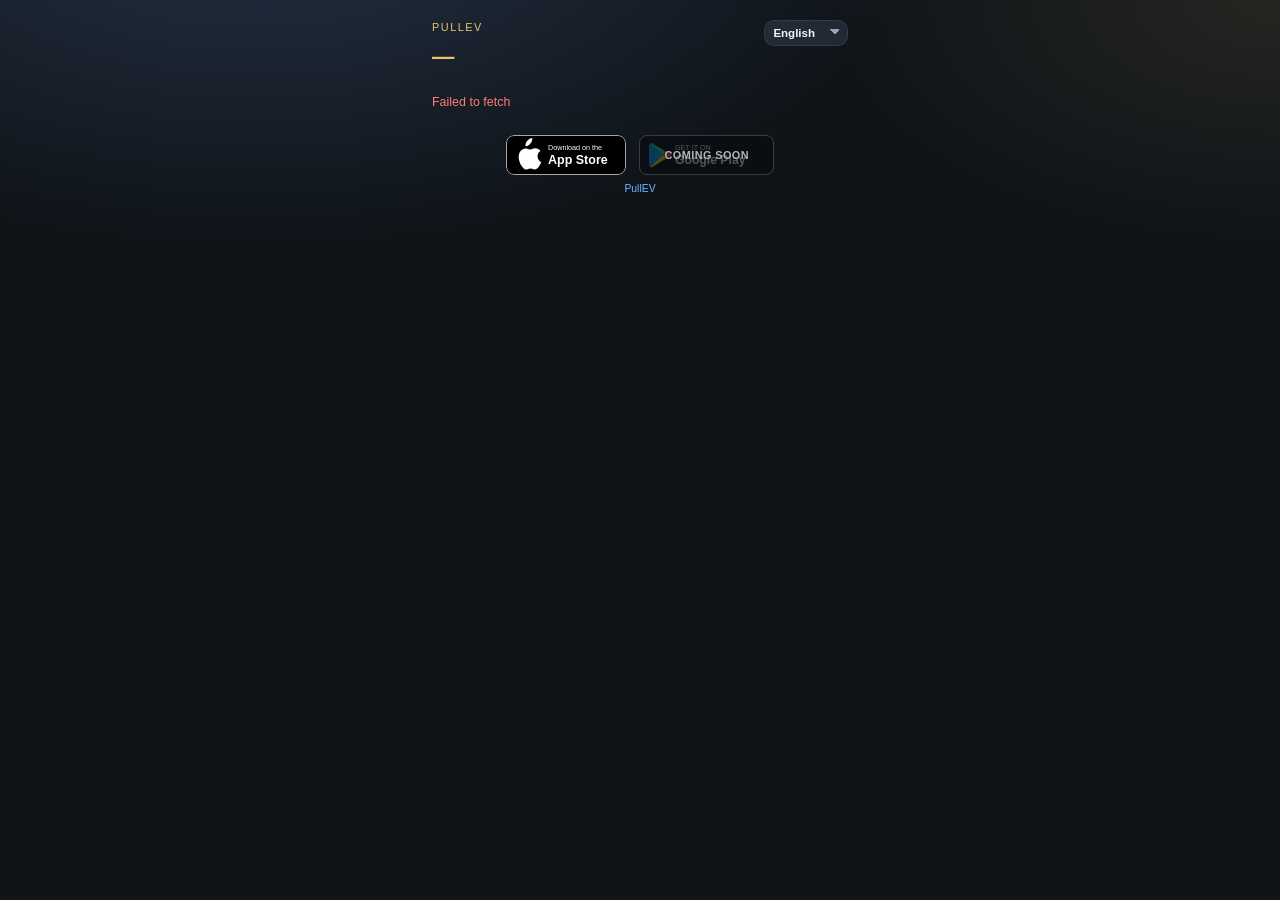
==== h/index.html @ 7ec612ac "Add host personal page at /h/:slug with four languages. Co-authored-by: Cursor <cursoragent@cursor.c" ====
<!DOCTYPE html>
<html lang="zh-Hant">
<head>
  <meta charset="utf-8" />
  <meta name="viewport" content="width=device-width, initial-scale=1, viewport-fit=cover" />
  <meta name="theme-color" content="#0f1419" />
  <title>PullEV Host</title>
  <style>
    :root {
      --bg: #0f1419;
      --card: #1a222d;
      --text: #f2f4f7;
      --muted: #9aa4b2;
      --gold: #e8c36a;
      --link: #6cb6ff;
      --ok: #5ee39a;
      --line: rgba(255,255,255,0.08);
      --radius: 14px;
    }
    * { box-sizing: border-box; }
    body {
      margin: 0; min-height: 100vh;
      font-family: -apple-system, BlinkMacSystemFont, "Segoe UI", "PingFang TC", "Noto Sans TC", sans-serif;
      color: var(--text); line-height: 1.45;
      background:
        radial-gradient(1200px 600px at 20% -10%, #243044 0%, transparent 55%),
        radial-gradient(900px 480px at 100% 0%, rgba(232,195,106,0.1) 0%, transparent 50%),
        var(--bg);
    }
    .wrap { max-width: 28rem; margin: 0 auto; padding: 1.25rem 1rem 2.5rem; }
    .brand { font-size: 0.68rem; letter-spacing: 0.14em; text-transform: uppercase; color: var(--gold); margin: 0 0 0.35rem; }
    .topbar { display: flex; align-items: flex-start; justify-content: space-between; gap: 0.75rem; margin-bottom: 1rem; }
    .topbar h1 { font-size: 1.4rem; margin: 0 0 0.2rem; font-weight: 800; color: var(--gold); }
    .topbar .sub { color: var(--muted); margin: 0; font-size: 0.85rem; }
    .lang-select {
      appearance: none; -webkit-appearance: none;
      border: 1px solid var(--line); border-radius: 10px;
      background: color-mix(in srgb, var(--card) 92%, white 4%);
      color: var(--text); font-size: 0.72rem; font-weight: 700;
      padding: 0.35rem 1.6rem 0.35rem 0.55rem;
      background-image: linear-gradient(45deg, transparent 50%, var(--muted) 50%),
        linear-gradient(135deg, var(--muted) 50%, transparent 50%);
      background-position: calc(100% - 12px) calc(50% - 2px), calc(100% - 7px) calc(50% - 2px);
      background-size: 5px 5px, 5px 5px; background-repeat: no-repeat;
      cursor: pointer; max-width: 7.5rem; flex-shrink: 0;
    }
    .section { margin-top: 1.15rem; }
    .section-title {
      font-size: 0.72rem; font-weight: 800; letter-spacing: 0.08em;
      text-transform: uppercase; color: var(--gold); margin: 0 0 0.55rem;
    }
    .pool-list { display: flex; flex-direction: column; gap: 0.55rem; }
    .pool-card {
      display: block; text-decoration: none; color: inherit;
      padding: 0.85rem 0.95rem;
      background: color-mix(in srgb, var(--card) 92%, white 4%);
      border: 1px solid var(--line); border-radius: var(--radius);
      transition: border-color 0.15s ease, transform 0.15s ease;
    }
    .pool-card:hover { border-color: rgba(232,195,106,0.35); transform: translateY(-1px); }
    .pool-card .title { font-weight: 800; font-size: 0.95rem; margin: 0 0 0.35rem; }
    .pool-card .meta {
      display: flex; flex-wrap: wrap; gap: 0.35rem 0.65rem;
      font-size: 0.72rem; color: var(--muted);
    }
    .pill {
      display: inline-flex; align-items: center; gap: 0.25rem;
      padding: 0.12rem 0.45rem; border-radius: 999px;
      border: 1px solid var(--line); font-weight: 700; font-size: 0.65rem;
    }
    .pill.live { color: var(--ok); border-color: rgba(94,227,154,0.35); }
    .pill.done { color: var(--muted); }
    .pill.blind { color: var(--link); border-color: rgba(108,182,255,0.28); }
    .empty { color: var(--muted); font-size: 0.82rem; padding: 0.35rem 0; }
    .error-msg { color: #ff7b72; font-size: 0.78rem; margin-top: 0.5rem; }
    .site-foot { margin-top: 1.5rem; text-align: center; font-size: 0.65rem; color: var(--muted); }
    .site-foot a { color: var(--link); text-decoration: none; }
    .visually-hidden {
      position: absolute; width: 1px; height: 1px; padding: 0; margin: -1px;
      overflow: hidden; clip: rect(0,0,0,0); white-space: nowrap; border: 0;
    }
  </style>
  <link rel="stylesheet" href="/assets/store-badges.css" />
</head>
<body>
  <div class="wrap">
    <div class="topbar">
      <div>
        <p class="brand">PullEV</p>
        <h1 id="title">—</h1>
        <p class="sub" id="subtitle" data-i18n="loading">載入中…</p>
      </div>
      <div>
        <label class="visually-hidden" for="langSelect" data-i18n="language">語言</label>
        <select id="langSelect" class="lang-select" aria-label="Language">
          <option value="zh-Hant">繁體中文</option>
          <option value="zh-Hans">简体中文</option>
          <option value="en">English</option>
          <option value="ja">日本語</option>
        </select>
      </div>
    </div>

    <section class="section" id="activeSection" hidden>
      <h2 class="section-title" data-i18n="activePools">進行中</h2>
      <div class="pool-list" id="activeList"></div>
    </section>

    <section class="section" id="completedSection" hidden>
      <h2 class="section-title" data-i18n="completedPools">已完結</h2>
      <div class="pool-list" id="completedList"></div>
    </section>

    <p class="empty" id="emptyHint" hidden></p>
    <p class="error-msg" id="errorMsg" hidden></p>

    <footer class="site-foot">
      <div class="store-badges">
        <a class="store-badge" href="https://apps.apple.com/app/id6791817935" target="_blank" rel="noopener noreferrer" aria-label="Download on the App Store">
          <img src="/assets/badge-app-store.svg" width="120" height="40" alt="Download on the App Store" />
        </a>
        <span class="store-badge store-badge--soon" aria-label="Google Play — Coming soon">
          <img src="/assets/badge-google-play.svg" width="135" height="40" alt="Get it on Google Play" />
          <span class="store-soon" data-i18n="comingSoon">即將推出</span>
        </span>
      </div>
      <a href="/">PullEV</a>
    </footer>
  </div>
  <script>
    (function () {
      const LOCALES = ['zh-Hant', 'zh-Hans', 'en', 'ja'];
      const LANG_KEY = 'pullevLiveLang';
      const STRINGS = {
        'zh-Hant': {
          pageTitle: 'PullEV Host',
          language: '語言',
          loading: '載入中…',
          missingSlug: '缺少開池者 ID（/h/<slug>）',
          notFound: '找不到此個人頁，或已關閉。',
          activePools: '進行中',
          completedPools: '已完結',
          emptyPools: '暫時未有可顯示嘅池。',
          untitled: '未命名池',
          remaining: '剩餘 %d',
          drawn: '已抽 %d',
          price: '每抽 HK$%s',
          live: '進行中',
          done: '已完結',
          blind: '暗池',
          open: '明池',
          viewDetail: '睇詳情',
          comingSoon: '即將推出',
        },
        'zh-Hans': {
          pageTitle: 'PullEV Host',
          language: '语言',
          loading: '加载中…',
          missingSlug: '缺少开池者 ID（/h/<slug>）',
          notFound: '找不到此个人页，或已关闭。',
          activePools: '进行中',
          completedPools: '已完结',
          emptyPools: '暂时没有可显示的池。',
          untitled: '未命名池',
          remaining: '剩余 %d',
          drawn: '已抽 %d',
          price: '每抽 HK$%s',
          live: '进行中',
          done: '已完结',
          blind: '暗池',
          open: '明池',
          viewDetail: '看详情',
          comingSoon: '即将推出',
        },
        en: {
          pageTitle: 'PullEV Host',
          language: 'Language',
          loading: 'Loading…',
          missingSlug: 'Missing host ID (/h/<slug>)',
          notFound: 'This page was not found or is private.',
          activePools: 'Live',
          completedPools: 'Finished',
          emptyPools: 'No pools to show yet.',
          untitled: 'Untitled pool',
          remaining: '%d left',
          drawn: '%d drawn',
          price: 'HK$%s / pull',
          live: 'Live',
          done: 'Done',
          blind: 'Blind',
          open: 'Open',
          viewDetail: 'Details',
          comingSoon: 'Coming soon',
        },
        ja: {
          pageTitle: 'PullEV Host',
          language: '言語',
          loading: '読み込み中…',
          missingSlug: 'ホスト ID がありません（/h/<slug>）',
          notFound: 'ページが見つからないか非公開です。',
          activePools: '進行中',
          completedPools: '終了',
          emptyPools: '表示できるプールはまだありません。',
          untitled: '無題のプール',
          remaining: '残り %d',
          drawn: '抽選済 %d',
          price: 'HK$%s / 回',
          live: '進行中',
          done: '終了',
          blind: '闇箱',
          open: '公開',
          viewDetail: '詳細',
          comingSoon: '近日公開',
        },
      };

      function mapTagToLocale(tag) {
        if (!tag || typeof tag !== 'string') return null;
        const raw = tag.trim();
        if (!raw) return null;
        if (LOCALES.includes(raw)) return raw;
        const t = raw.replace(/_/g, '-').toLowerCase();
        if (t === 'zh-hant') return 'zh-Hant';
        if (t === 'zh-hans') return 'zh-Hans';
        if (t === 'en' || t.startsWith('en-')) return 'en';
        if (t === 'ja' || t.startsWith('ja-')) return 'ja';
        if (t.startsWith('zh')) {
          if (
            t.includes('hant') || t.includes('-hk') || t.includes('-tw') || t.includes('-mo') ||
            t.endsWith('hk') || t.endsWith('tw') || t.endsWith('mo')
          ) return 'zh-Hant';
          if (
            t.includes('hans') || t.includes('-cn') || t.includes('-sg') ||
            t.endsWith('cn') || t.endsWith('sg')
          ) return 'zh-Hans';
          return 'zh-Hant';
        }
        return null;
      }

      function detectLocale() {
        const params = new URLSearchParams(location.search);
        const fromUrl = mapTagToLocale(params.get('lang'));
        if (fromUrl) return fromUrl;
        const fromStore = mapTagToLocale(localStorage.getItem(LANG_KEY));
        if (fromStore) return fromStore;
        const candidates = [];
        if (Array.isArray(navigator.languages)) candidates.push(...navigator.languages);
        if (navigator.language) candidates.push(navigator.language);
        for (const tag of candidates) {
          const mapped = mapTagToLocale(tag);
          if (mapped) return mapped;
        }
        return 'zh-Hant';
      }

      function setLocaleInUrl(locale) {
        const url = new URL(location.href);
        url.searchParams.set('lang', locale);
        history.replaceState(null, '', url);
      }

      let locale = detectLocale();
      let I18N = STRINGS[locale];
      let lastData = null;

      const parts = location.pathname.split('/').filter(Boolean);
      const slug = parts[0] === 'h' ? parts[1] : null;
      const params = new URLSearchParams(location.search);
      const API = (params.get('api') || localStorage.getItem('pullevHostApi') || 'https://pullev.vcii.live').replace(/\/$/, '');

      localStorage.setItem(LANG_KEY, locale);
      setLocaleInUrl(locale);

      const langSelect = document.getElementById('langSelect');
      const errorMsg = document.getElementById('errorMsg');
      const emptyHint = document.getElementById('emptyHint');

      function applyStaticI18n() {
        document.documentElement.lang = locale;
        document.title = lastData?.displayName
          ? `${lastData.displayName} · PullEV`
          : I18N.pageTitle;
        langSelect.value = locale;
        document.querySelectorAll('[data-i18n]').forEach((el) => {
          const key = el.getAttribute('data-i18n');
          if (I18N[key]) el.textContent = I18N[key];
        });
        if (!slug) {
          document.getElementById('subtitle').textContent = I18N.missingSlug;
        } else if (!lastData) {
          document.getElementById('subtitle').textContent = I18N.loading;
        } else {
          document.getElementById('subtitle').textContent = '/' + lastData.publicSlug;
        }
      }

      function switchLocale(next) {
        const mapped = mapTagToLocale(next);
        if (!mapped || mapped === locale) return;
        locale = mapped;
        I18N = STRINGS[locale];
        localStorage.setItem(LANG_KEY, locale);
        setLocaleInUrl(locale);
        applyStaticI18n();
        if (lastData) render(lastData);
      }

      langSelect.addEventListener('change', () => switchLocale(langSelect.value));
      applyStaticI18n();

      if (!slug) {
        return;
      }

      function money(n) {
        if (n == null || Number.isNaN(n)) return '—';
        return Math.round(n).toLocaleString(locale);
      }

      function poolCard(pool, isActive) {
        const a = document.createElement('a');
        a.className = 'pool-card';
        a.href = `/live/${encodeURIComponent(pool.id)}?lang=${encodeURIComponent(locale)}`;

        const title = document.createElement('div');
        title.className = 'title';
        title.textContent = pool.title || I18N.untitled;
        a.appendChild(title);

        const meta = document.createElement('div');
        meta.className = 'meta';

        const status = document.createElement('span');
        status.className = 'pill ' + (isActive ? 'live' : 'done');
        status.textContent = isActive ? I18N.live : I18N.done;
        meta.appendChild(status);

        const vis = document.createElement('span');
        vis.className = 'pill' + (pool.visibility === 'blind' ? ' blind' : '');
        vis.textContent = pool.visibility === 'blind' ? I18N.blind : I18N.open;
        meta.appendChild(vis);

        if (isActive && pool.remainingCount != null) {
          const rem = document.createElement('span');
          rem.textContent = I18N.remaining.replace('%d', pool.remainingCount);
          meta.appendChild(rem);
        } else if (!isActive && pool.drawnCount != null) {
          const drawn = document.createElement('span');
          drawn.textContent = I18N.drawn.replace('%d', pool.drawnCount);
          meta.appendChild(drawn);
        }

        const price = document.createElement('span');
        price.textContent = I18N.price.replace('%s', money(pool.pricePerPullHkd));
        meta.appendChild(price);

        a.appendChild(meta);
        return a;
      }

      function renderList(el, pools, isActive) {
        el.innerHTML = '';
        pools.forEach((p) => el.appendChild(poolCard(p, isActive)));
      }

      function render(data) {
        lastData = data;
        errorMsg.hidden = true;
        document.getElementById('title').textContent = data.displayName || '—';
        document.getElementById('subtitle').textContent = '/' + data.publicSlug;
        document.title = `${data.displayName || 'Host'} · PullEV`;

        const active = data.activePools || [];
        const completed = data.completedPools || [];

        const activeSection = document.getElementById('activeSection');
        const completedSection = document.getElementById('completedSection');
        activeSection.hidden = active.length === 0;
        completedSection.hidden = completed.length === 0;
        renderList(document.getElementById('activeList'), active, true);
        renderList(document.getElementById('completedList'), completed, false);

        emptyHint.hidden = active.length + completed.length > 0;
        emptyHint.textContent = I18N.emptyPools;
      }

      async function load() {
        errorMsg.hidden = true;
        try {
          const res = await fetch(API + '/v1/public/hosts/' + encodeURIComponent(slug));
          if (res.status === 404) throw new Error(I18N.notFound);
          if (!res.ok) throw new Error('HTTP ' + res.status);
          render(await res.json());
        } catch (err) {
          errorMsg.hidden = false;
          errorMsg.textContent = err.message || I18N.notFound;
          document.getElementById('subtitle').textContent = '';
        }
      }

      load();
    })();
  </script>
</body>
</html>
---- assets/store-badges.css ----
/* App Store / Google Play badge row — shared by / and /live/ */
.store-badges {
  display: flex;
  flex-wrap: wrap;
  align-items: center;
  justify-content: center;
  gap: 0.65rem 0.85rem;
  margin: 1.25rem 0 0.35rem;
}
.store-badge {
  display: inline-flex;
  align-items: center;
  justify-content: center;
  height: 40px;
  border-radius: 8px;
  overflow: hidden;
  line-height: 0;
  text-decoration: none;
  transition: opacity 0.15s ease, transform 0.15s ease;
}
.store-badge:hover { opacity: 0.92; transform: translateY(-1px); }
.store-badge img {
  display: block;
  height: 40px;
  width: auto;
}
.store-badge--soon {
  position: relative;
  cursor: default;
  opacity: 0.72;
  pointer-events: none;
}
.store-badge--soon:hover { transform: none; opacity: 0.72; }
.store-soon {
  position: absolute;
  inset: 0;
  display: flex;
  align-items: center;
  justify-content: center;
  background: rgba(15, 20, 25, 0.62);
  color: #f2f4f7;
  font-size: 0.68rem;
  font-weight: 800;
  letter-spacing: 0.04em;
  text-transform: uppercase;
  border-radius: 8px;
}
.site-foot .store-badges { margin-top: 1.1rem; }
.site-foot .store-note {
  margin: 0.35rem 0 0;
  font-size: 0.62rem;
  color: var(--muted, #9aa4b2);
}
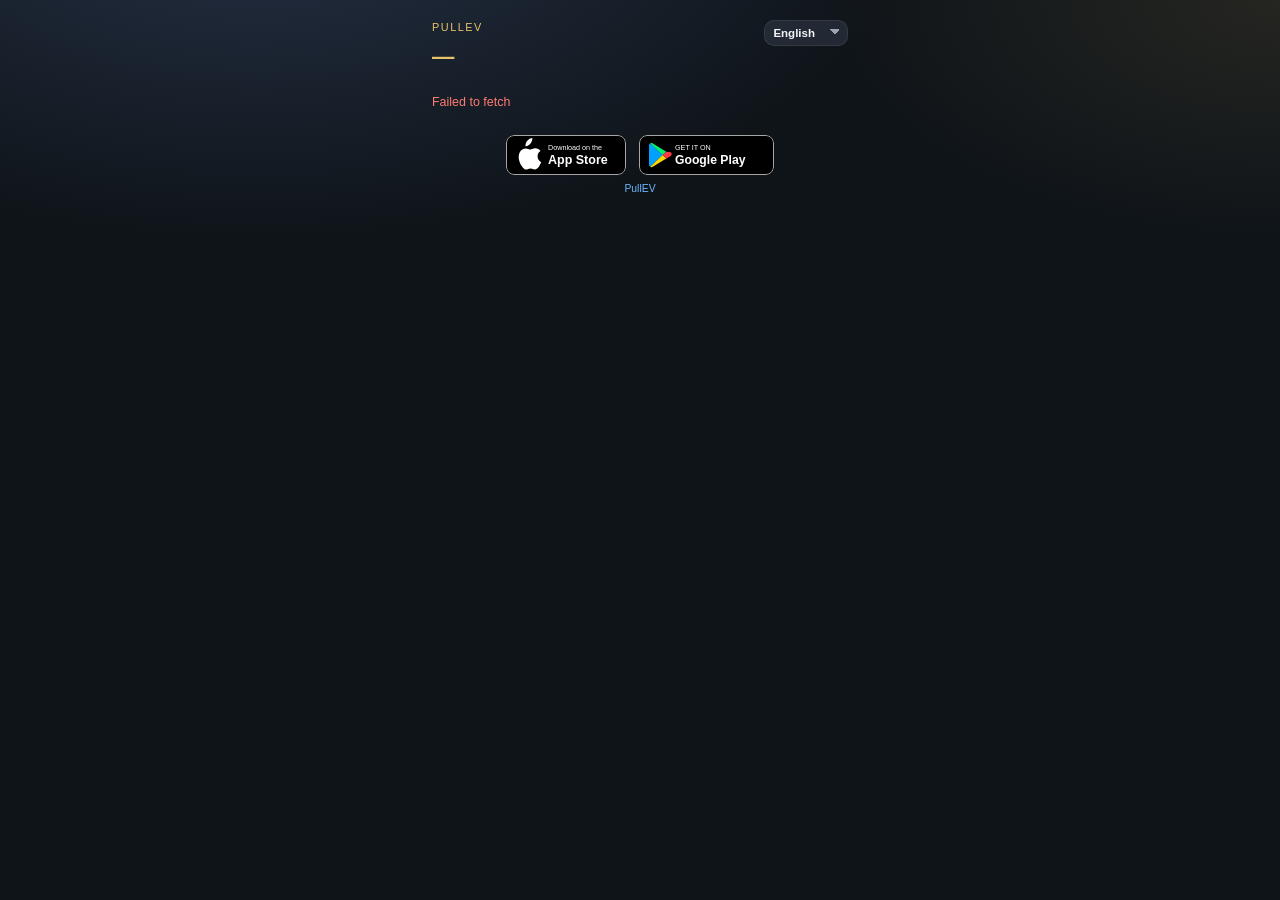
==== commit 6e35dc89: "Link live Google Play badges now that Android is published. Co-authored-by: Cursor <cursoragent@curs" ====
--- a/h/index.html
+++ b/h/index.html
@@ -119,10 +119,9 @@
         <a class="store-badge" href="https://apps.apple.com/app/id6791817935" target="_blank" rel="noopener noreferrer" aria-label="Download on the App Store">
           <img src="/assets/badge-app-store.svg" width="120" height="40" alt="Download on the App Store" />
         </a>
-        <span class="store-badge store-badge--soon" aria-label="Google Play — Coming soon">
+        <a class="store-badge" href="https://play.google.com/store/apps/details?id=com.vincentchau.pullev" target="_blank" rel="noopener noreferrer" aria-label="Get it on Google Play">
           <img src="/assets/badge-google-play.svg" width="135" height="40" alt="Get it on Google Play" />
-          <span class="store-soon" data-i18n="comingSoon">即將推出</span>
-        </span>
+        </a>
       </div>
       <a href="/">PullEV</a>
     </footer>
@@ -150,7 +149,6 @@
           blind: '暗池',
           open: '明池',
           viewDetail: '睇詳情',
-          comingSoon: '即將推出',
         },
         'zh-Hans': {
           pageTitle: 'PullEV Host',
@@ -170,7 +168,6 @@
           blind: '暗池',
           open: '明池',
           viewDetail: '看详情',
-          comingSoon: '即将推出',
         },
         en: {
           pageTitle: 'PullEV Host',
@@ -190,7 +187,6 @@
           blind: 'Blind',
           open: 'Open',
           viewDetail: 'Details',
-          comingSoon: 'Coming soon',
         },
         ja: {
           pageTitle: 'PullEV Host',
@@ -210,7 +206,6 @@
           blind: '闇箱',
           open: '公開',
           viewDetail: '詳細',
-          comingSoon: '近日公開',
         },
       };
 
@@ -291,7 +286,7 @@
         } else if (!lastData) {
           document.getElementById('subtitle').textContent = I18N.loading;
         } else {
-          document.getElementById('subtitle').textContent = '/' + lastData.publicSlug;
+          document.getElementById('subtitle').textContent = '/' + slug;
         }
       }
 
@@ -368,7 +363,7 @@
         lastData = data;
         errorMsg.hidden = true;
         document.getElementById('title').textContent = data.displayName || '—';
-        document.getElementById('subtitle').textContent = '/' + data.publicSlug;
+        document.getElementById('subtitle').textContent = '/' + slug;
         document.title = `${data.displayName || 'Host'} · PullEV`;
 
         const active = data.activePools || [];
--- a/assets/store-badges.css
+++ b/assets/store-badges.css
@@ -24,27 +24,6 @@
   height: 40px;
   width: auto;
 }
-.store-badge--soon {
-  position: relative;
-  cursor: default;
-  opacity: 0.72;
-  pointer-events: none;
-}
-.store-badge--soon:hover { transform: none; opacity: 0.72; }
-.store-soon {
-  position: absolute;
-  inset: 0;
-  display: flex;
-  align-items: center;
-  justify-content: center;
-  background: rgba(15, 20, 25, 0.62);
-  color: #f2f4f7;
-  font-size: 0.68rem;
-  font-weight: 800;
-  letter-spacing: 0.04em;
-  text-transform: uppercase;
-  border-radius: 8px;
-}
 .site-foot .store-badges { margin-top: 1.1rem; }
 .site-foot .store-note {
   margin: 0.35rem 0 0;
